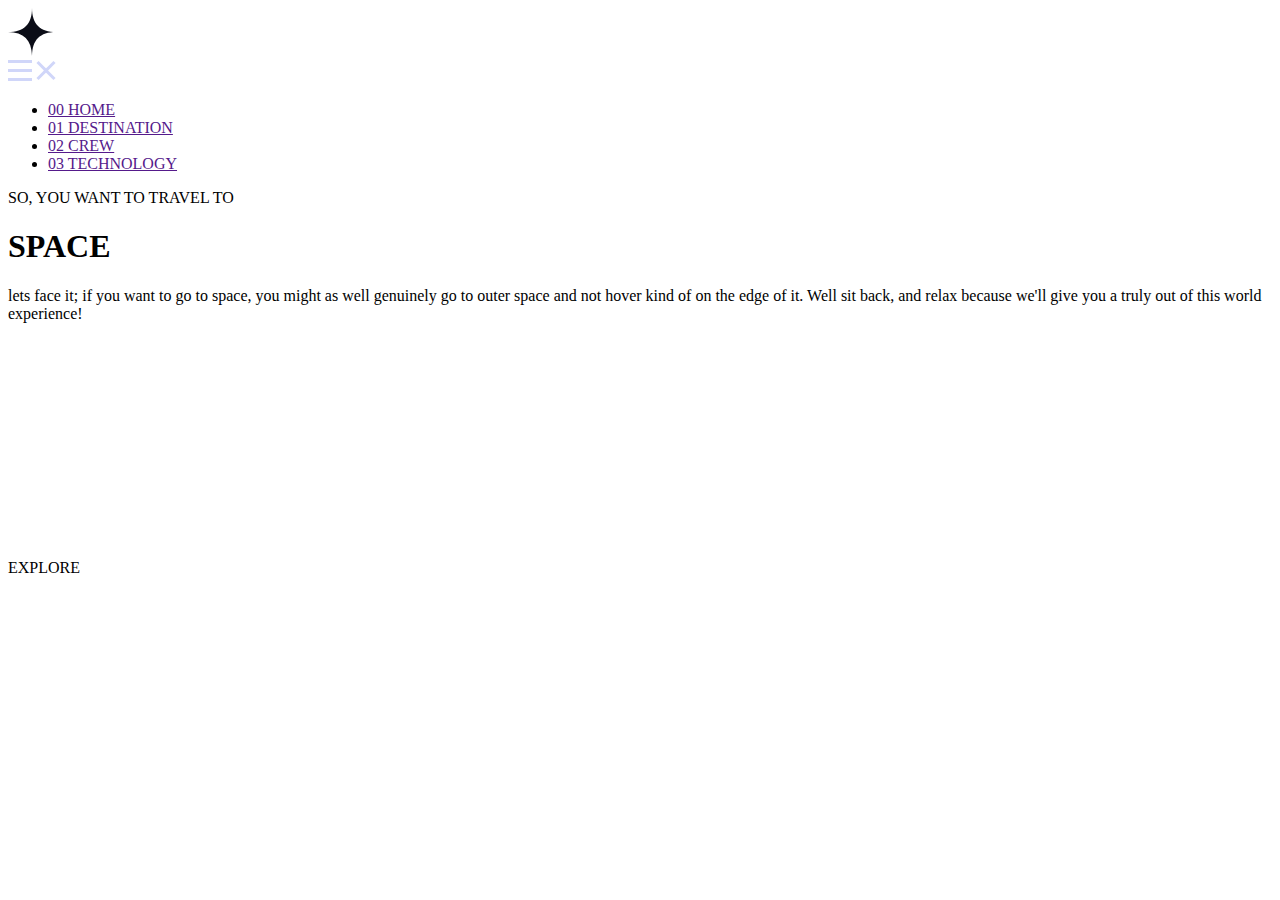
==== index.html @ 2e4e40a7 "First commit: first page for the mobile view" ====
<!DOCTYPE html>
<html lang="en">
  <head>
    <meta charset="UTF-8" />
    <meta name="viewport" content="width=device-width, initial-scale=1.0" />
    <title>Space Tourism Website</title>
    <link rel="stylesheet" href="/css/styles.css" />
    <link rel="preconnect" href="https://fonts.googleapis.com" />
  </head>
  <body>
    <header>
      <svg id="svg1" xmlns="http://www.w3.org/2000/svg" width="48" height="48">
        <g fill="none" fill-rule="evenodd">
          <circle cx="24" cy="24" r="24" fill="#FFF" />
          <path
            fill="#0B0D17"
            d="M24 0c0 16-8 24-24 24 15.718.114 23.718 8.114 24 24 0-16 8-24 24-24-16 0-24-8-24-24z"
          />
        </g>
      </svg>
      <nav id="nav">
        <svg
          class="hamburger-menu"
          xmlns="http://www.w3.org/2000/svg"
          width="24"
          height="21"
        >
          <g fill="#D0D6F9" fill-rule="evenodd">
            <path d="M0 0h24v3H0zM0 9h24v3H0zM0 18h24v3H0z" />
          </g>
        </svg>
        <svg
          class="hamburger-menu-closed"
          xmlns="http://www.w3.org/2000/svg"
          width="20"
          height="21"
        >
          <g fill="#D0D6F9" fill-rule="evenodd">
            <path d="M2.575.954l16.97 16.97-2.12 2.122L.455 3.076z" />
            <path d="M.454 17.925L17.424.955l2.122 2.12-16.97 16.97z" />
          </g>
        </svg>

        <ul id="ul">
          <li class="li">
            <a class="anchor" href="">00 HOME</a>
          </li>
          <li class="li">
            <a class="anchor" href="">01 DESTINATION</a>
          </li>
          <li class="li">
            <a class="anchor" href="">02 CREW</a>
          </li>
          <li class="li">
            <a class="anchor" href="">03 TECHNOLOGY</a>
          </li>
        </ul>
      </nav>
    </header>
    <main id="main">
      <p class="para1">SO, YOU WANT TO TRAVEL TO</p>
      <h1 id="header1">SPACE</h1>
      <p class="para2">
        lets face it; if you want to go to space, you might as well genuinely go
        to outer space and not hover kind of on the edge of it. Well sit back,
        and relax because we'll give you a truly out of this world experience!
      </p>
      <div class="explore-wrapper">
      <svg class="explore-svg"
        xmlns="http://www.w3.org/2000/svg"
        width="200"
        height="200"
        viewBox="0 0 150 150"
        fill="none"
      >
        <circle cx="75" cy="75" r="75" fill="white" />
      </svg>
      <P id="explore-text">EXPLORE</P>
    </div>
    </main>
    <script src="js/script.js"></script>
  </body>
</html>
---- css/styles.css ----
*{
    box-sizing: border-box;
}

@media (min-width:320px) and (max-width:425px){
html,body{
    overflow-x: hidden;
    margin: 0;
    padding: 0;
    width: 100%;
    height: 100%;
    background-image: url(/starter-code/assets/home/background-home-mobile.jpg);
    background-repeat: no-repeat;
    background-size:cover;
    position: relative;
}


#svg1{
   position: absolute;
   left: 20px;
   top: 20px;

}

#nav{
    position: absolute;
    left: 30%;
    
    /* background: rgba(255, 255, 255, 0.04);
    backdrop-filter: blur(40.774227142333984px);
   
    min-height: 110%;
    height: auto;
    width: 100%;
    z-index: 10;
     */
}

.hamburger-menu{
    position: relative;
    left: 95%;
    top: 25px;
    display: block;
}

.inactive{
    display:none ;
}

.hamburger-menu-closed{
    position: absolute;
    left: 60%;
    top: 20px;
   display: none;
}



 #ul{
    display: grid;
    grid-template-rows: repeat(4,70px);
    visibility: hidden;
    position: relative;
    top: 100px;
 }

 .li{
    list-style-type: none;
    
 }
 .anchor{
    color: white;
    text-decoration: none;
    font-size: 16px;
   
 }

 #main{
    display: flex;
    flex-direction: column;
    justify-content:center ;
    align-items: center;
    position: relative;
    top: 70px;
    
 }

.para1{
    color: white;
    font-size: 20px;
    text-align: center;
    font-family: 'Barlow Condensed', sans-serif;
    font-weight: lighter;
    /* position: relative;
    left: -15px; */
}

#header1{
    color: white;
    text-align: center;
    font-size: 80px;
    font-family: 'Bellefair';
    font-weight: lighter;
    /* position: relative;
    left: -15px; */
}

.para2{
    color: white;
    font-size: 14px;
    text-align: center;
    width: 80%;
    font-family: 'Barlow Condensed', sans-serif;
    font-weight: lighter;
    /* position: relative;
    left: 20px; */
}

.explore-wrapper{
    display: flex;
    justify-content: center;
    align-items: center;
    margin: 20px;
    padding: 20px;
    position: relative;
    left: 15%;
    top: 20px;
}
#explore-text{
    font-size: 25px;
    position: relative;
    right: 160px;
    font-family: 'Barlow Condensed', sans-serif;
}

}
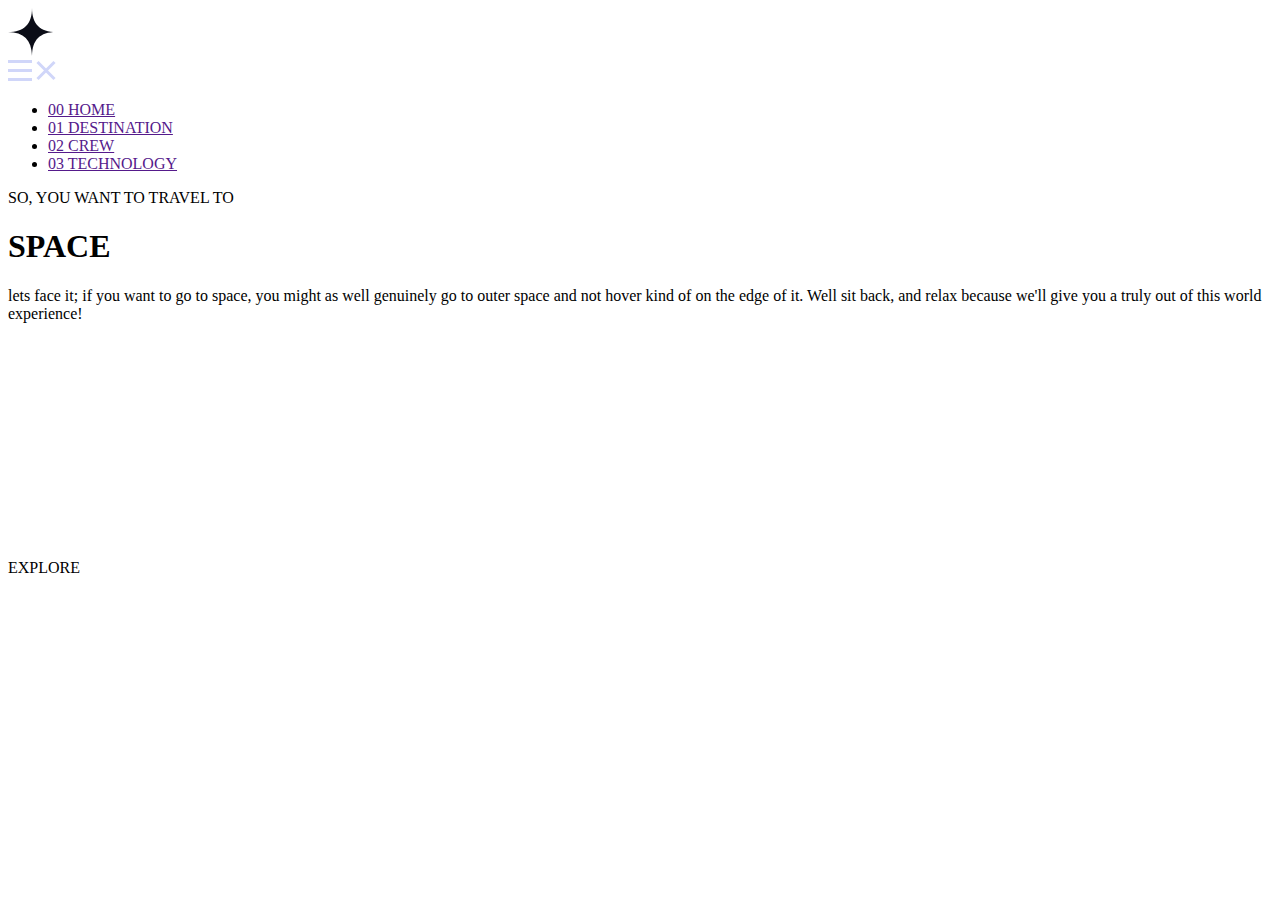
==== commit f0ed57b4: "second" ====
--- a/index.html
+++ b/index.html
@@ -4,7 +4,7 @@
     <meta charset="UTF-8" />
     <meta name="viewport" content="width=device-width, initial-scale=1.0" />
     <title>Space Tourism Website</title>
-    <link rel="stylesheet" href="/css/styles.css" />
+    <link rel="stylesheet" href="css/styles.css" />
     <link rel="preconnect" href="https://fonts.googleapis.com" />
   </head>
   <body>
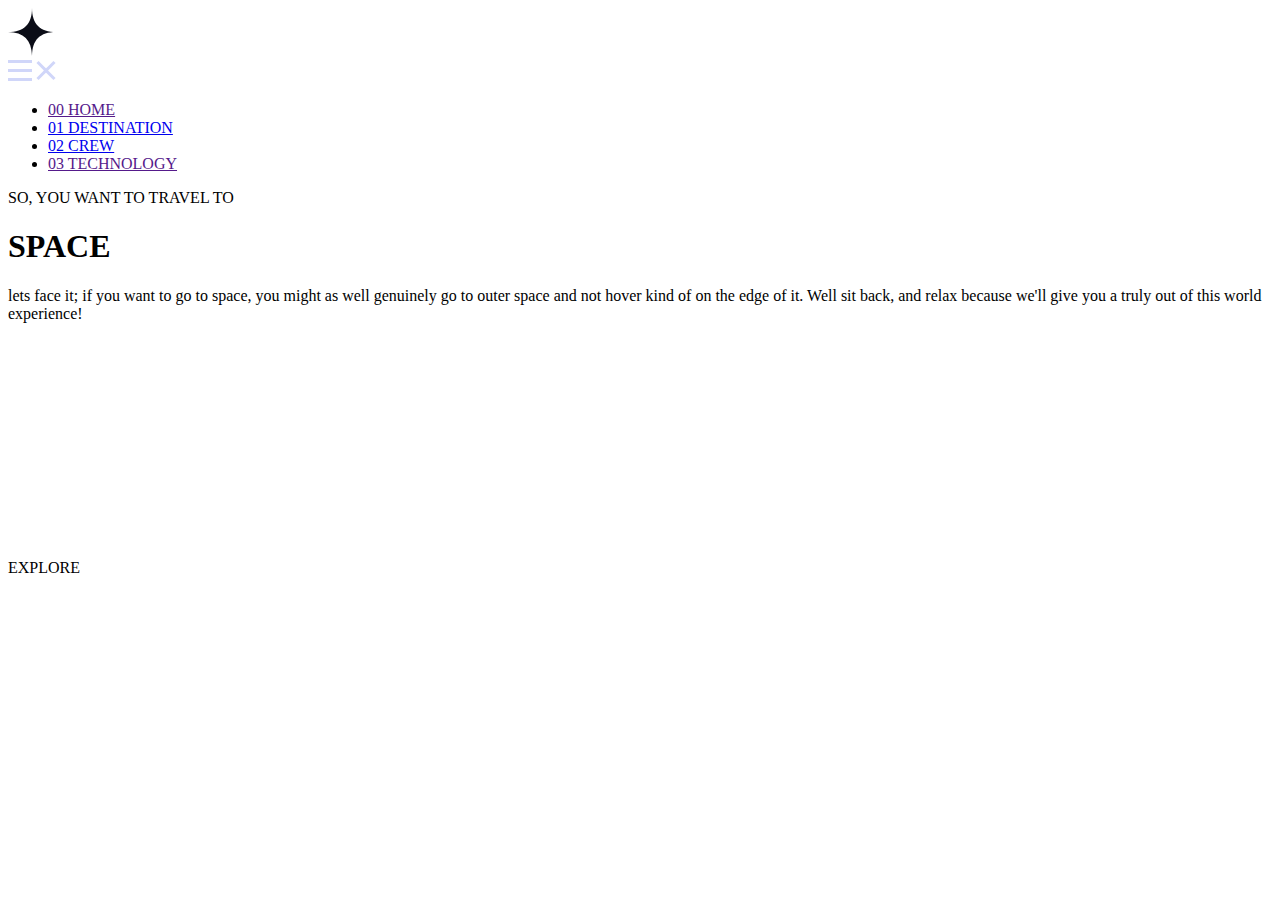
==== commit d21b67e0: "the crew mobile page with new html css and js files" ====
--- a/index.html
+++ b/index.html
@@ -4,7 +4,7 @@
     <meta charset="UTF-8" />
     <meta name="viewport" content="width=device-width, initial-scale=1.0" />
     <title>Space Tourism Website</title>
-    <link rel="stylesheet" href="css/styles.css" />
+    <link rel="stylesheet" href="/css/styles.css" />
     <link rel="preconnect" href="https://fonts.googleapis.com" />
   </head>
   <body>
@@ -46,10 +46,10 @@
             <a class="anchor" href="">00 HOME</a>
           </li>
           <li class="li">
-            <a class="anchor" href="">01 DESTINATION</a>
+            <a class="anchor" href="index2.html">01 DESTINATION</a>
           </li>
           <li class="li">
-            <a class="anchor" href="">02 CREW</a>
+            <a class="anchor" href="crew.html">02 CREW</a>
           </li>
           <li class="li">
             <a class="anchor" href="">03 TECHNOLOGY</a>
@@ -66,17 +66,18 @@
         and relax because we'll give you a truly out of this world experience!
       </p>
       <div class="explore-wrapper">
-      <svg class="explore-svg"
-        xmlns="http://www.w3.org/2000/svg"
-        width="200"
-        height="200"
-        viewBox="0 0 150 150"
-        fill="none"
-      >
-        <circle cx="75" cy="75" r="75" fill="white" />
-      </svg>
-      <P id="explore-text">EXPLORE</P>
-    </div>
+        <svg
+          class="explore-svg"
+          xmlns="http://www.w3.org/2000/svg"
+          width="200"
+          height="200"
+          viewBox="0 0 150 150"
+          fill="none"
+        >
+          <circle cx="75" cy="75" r="75" fill="white" />
+        </svg>
+        <p id="explore-text">EXPLORE</p>
+      </div>
     </main>
     <script src="js/script.js"></script>
   </body>
--- a/css/styles.css
+++ b/css/styles.css
@@ -1,9 +1,10 @@
-*{
-    box-sizing: border-box;
+* {
+  box-sizing: border-box;
 }
 
-@media (min-width:320px) and (max-width:425px){
-html,body{
+@media (min-width: 320px) and (max-width: 425px) {
+  html,
+  body {
     overflow-x: hidden;
     margin: 0;
     padding: 0;
@@ -11,22 +12,20 @@
     height: 100%;
     background-image: url(/starter-code/assets/home/background-home-mobile.jpg);
     background-repeat: no-repeat;
-    background-size:cover;
+    background-size: cover;
     position: relative;
-}
+  }
 
+  #svg1 {
+    position: absolute;
+    left: 20px;
+    top: 20px;
+  }
 
-#svg1{
-   position: absolute;
-   left: 20px;
-   top: 20px;
-
-}
-
-#nav{
+  #nav {
     position: absolute;
     left: 30%;
-    
+
     /* background: rgba(255, 255, 255, 0.04);
     backdrop-filter: blur(40.774227142333984px);
    
@@ -35,89 +34,80 @@
     width: 100%;
     z-index: 10;
      */
-}
+  }
 
-.hamburger-menu{
+  .hamburger-menu {
     position: relative;
-    left: 95%;
+    left: 100%;
     top: 25px;
     display: block;
-}
-
-.inactive{
-    display:none ;
-}
-
-.hamburger-menu-closed{
+  }
+  .hamburger-menu-closed {
     position: absolute;
     left: 60%;
     top: 20px;
-   display: none;
-}
+    display: none;
+  }
 
-
-
- #ul{
+  #ul {
     display: grid;
-    grid-template-rows: repeat(4,70px);
+    grid-template-rows: repeat(4, 70px);
     visibility: hidden;
     position: relative;
     top: 100px;
- }
+  }
 
- .li{
+  .li {
     list-style-type: none;
-    
- }
- .anchor{
+  }
+  .anchor {
     color: white;
     text-decoration: none;
     font-size: 16px;
-   
- }
+  }
 
- #main{
+  #main {
     display: flex;
     flex-direction: column;
-    justify-content:center ;
+    justify-content: center;
     align-items: center;
     position: relative;
     top: 70px;
-    
- }
+  }
 
-.para1{
+  .para1 {
     color: white;
     font-size: 20px;
     text-align: center;
-    font-family: 'Barlow Condensed', sans-serif;
+    font-family: "Barlow Condensed", sans-serif;
+    font-weight: lighter;
+    letter-spacing: 2.7px;
+    /* position: relative;
+    left: -15px; */
+  }
+
+  #header1 {
+    color: white;
+    text-align: center;
+    font-size: 80px;
+    font-family: "Bellefair";
     font-weight: lighter;
     /* position: relative;
     left: -15px; */
-}
+  }
 
-#header1{
-    color: white;
-    text-align: center;
-    font-size: 80px;
-    font-family: 'Bellefair';
-    font-weight: lighter;
-    /* position: relative;
-    left: -15px; */
-}
-
-.para2{
+  .para2 {
     color: white;
     font-size: 14px;
     text-align: center;
     width: 80%;
-    font-family: 'Barlow Condensed', sans-serif;
+    font-family: "Barlow Condensed", sans-serif;
     font-weight: lighter;
     /* position: relative;
     left: 20px; */
-}
+  }
 
-.explore-wrapper{
+  .explore-wrapper {
     display: flex;
     justify-content: center;
     align-items: center;
@@ -126,12 +116,11 @@
     position: relative;
     left: 15%;
     top: 20px;
-}
-#explore-text{
+  }
+  #explore-text {
     font-size: 25px;
     position: relative;
     right: 160px;
-    font-family: 'Barlow Condensed', sans-serif;
+    font-family: "Barlow Condensed", sans-serif;
+  }
 }
-
-}
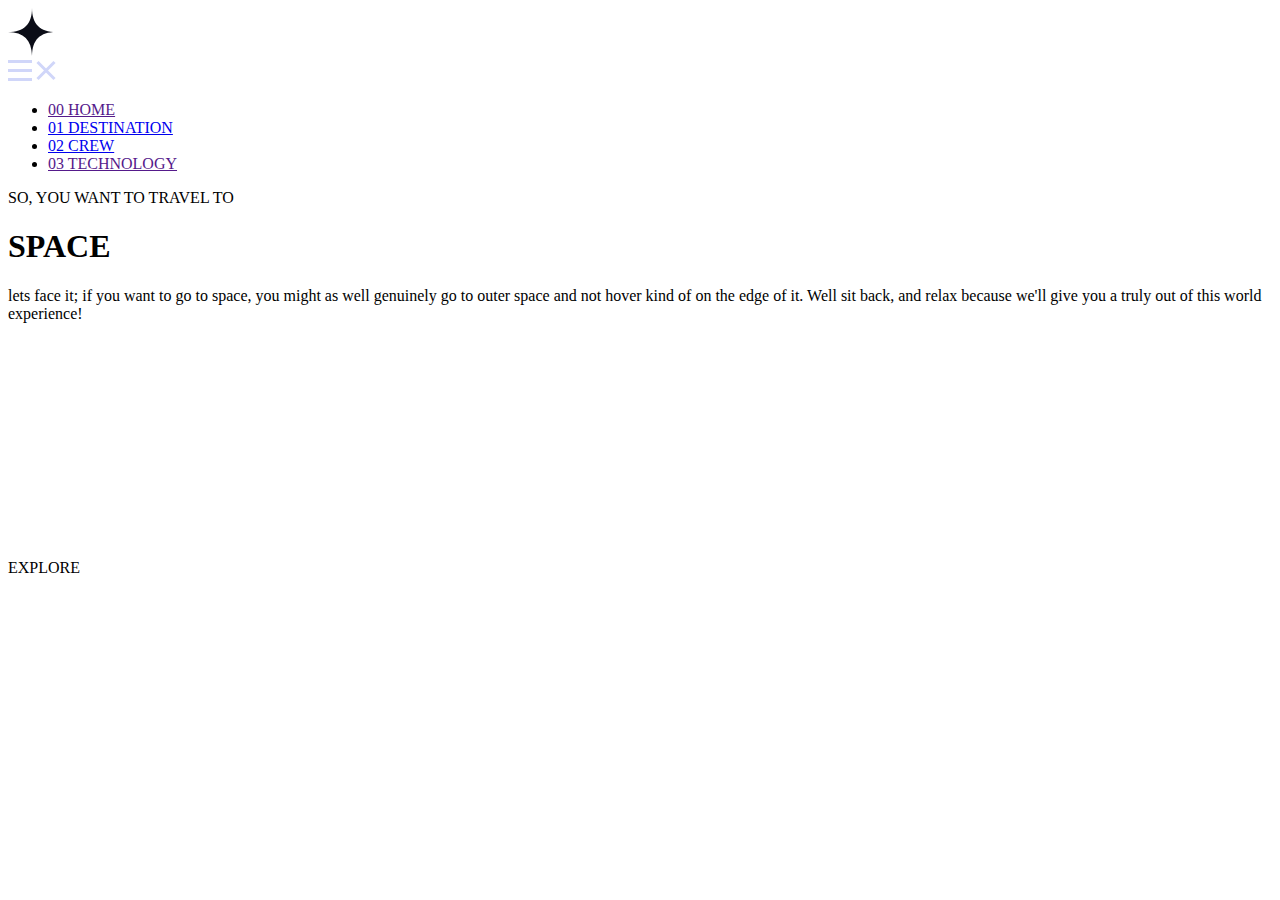
==== commit 4d9e7852: "a commit to see if the css files work" ====
--- a/index.html
+++ b/index.html
@@ -4,7 +4,7 @@
     <meta charset="UTF-8" />
     <meta name="viewport" content="width=device-width, initial-scale=1.0" />
     <title>Space Tourism Website</title>
-    <link rel="stylesheet" href="/css/styles.css" />
+    <link rel="stylesheet" href="css/styles.css" />
     <link rel="preconnect" href="https://fonts.googleapis.com" />
   </head>
   <body>
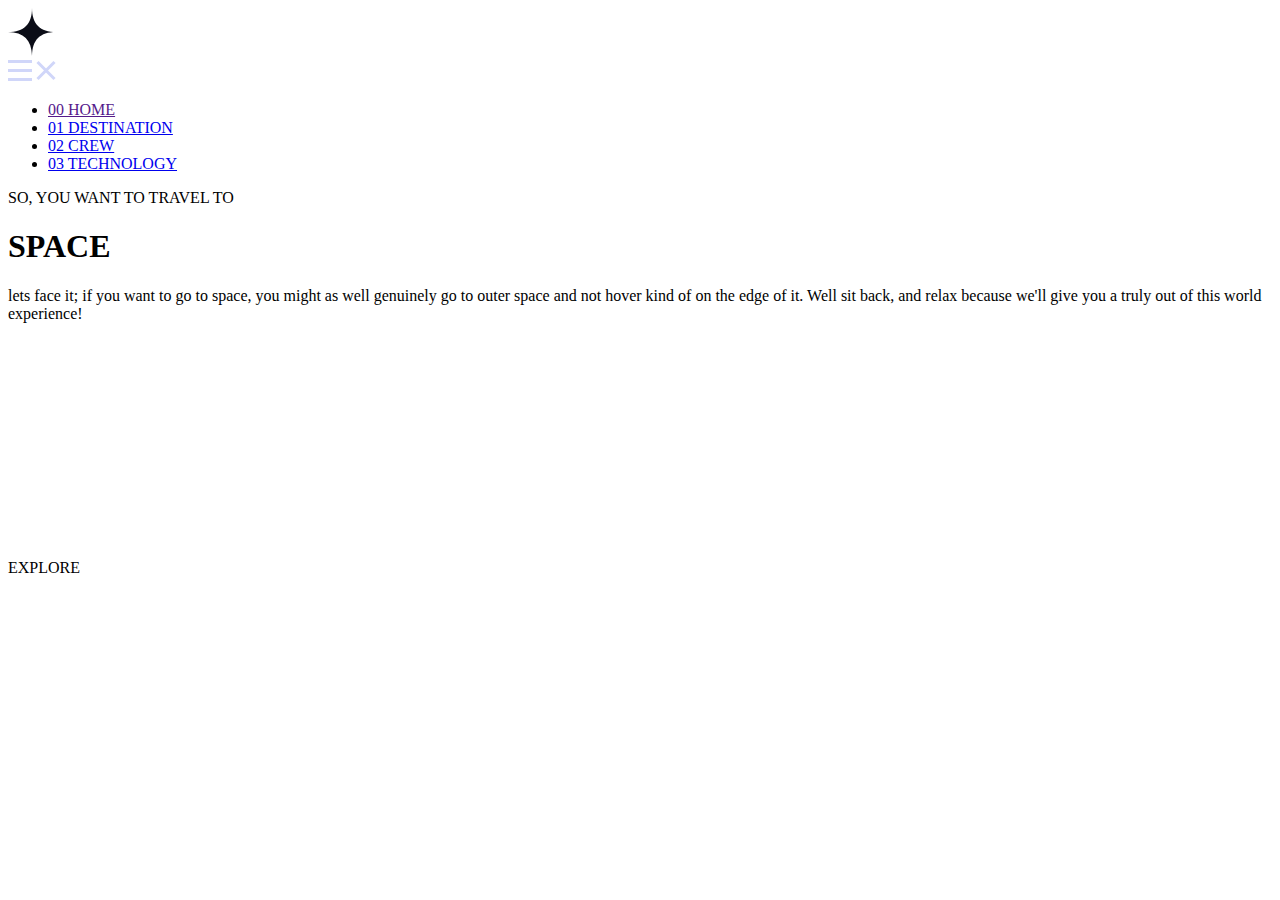
==== commit 4755e0f6: "commit for the new technology part of the project" ====
--- a/index.html
+++ b/index.html
@@ -52,7 +52,7 @@
             <a class="anchor" href="crew.html">02 CREW</a>
           </li>
           <li class="li">
-            <a class="anchor" href="">03 TECHNOLOGY</a>
+            <a class="anchor" href="technology.html">03 TECHNOLOGY</a>
           </li>
         </ul>
       </nav>
--- a/css/styles.css
+++ b/css/styles.css
@@ -10,7 +10,7 @@
     padding: 0;
     width: 100%;
     height: 100%;
-    background-image: url(/starter-code/assets/home/background-home-mobile.jpg);
+    background-image: url('../starter-code/assets/home/background-home-mobile.jpg');
     background-repeat: no-repeat;
     background-size: cover;
     position: relative;
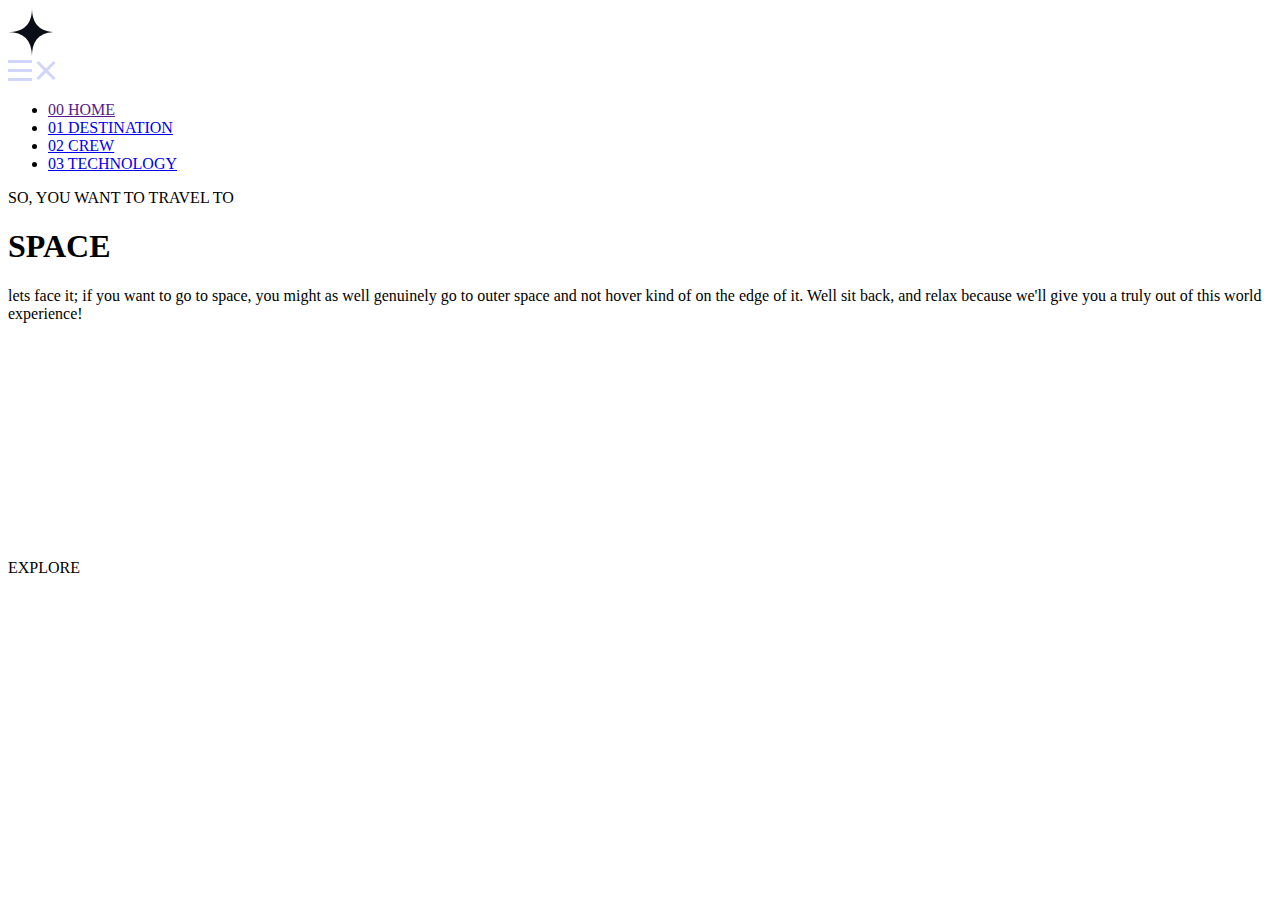
==== commit 37ce281c: "started the tablet view of the website" ====
--- a/index.html
+++ b/index.html
@@ -43,16 +43,25 @@
 
         <ul id="ul">
           <li class="li">
-            <a class="anchor" href="">00 HOME</a>
+            <a class="anchor" href=""
+              ><span class="invisible-numbers">00</span>
+              <span id="home-link">HOME</span></a
+            >
           </li>
           <li class="li">
-            <a class="anchor" href="index2.html">01 DESTINATION</a>
+            <a class="anchor" href="index2.html"
+              ><span class="invisible-numbers">01</span> DESTINATION</a
+            >
           </li>
           <li class="li">
-            <a class="anchor" href="crew.html">02 CREW</a>
+            <a class="anchor" href="crew.html"
+              ><span class="invisible-numbers">02</span> CREW</a
+            >
           </li>
           <li class="li">
-            <a class="anchor" href="technology.html">03 TECHNOLOGY</a>
+            <a class="anchor" href="technology.html"
+              ><span class="invisible-numbers">03</span> TECHNOLOGY</a
+            >
           </li>
         </ul>
       </nav>
--- a/css/styles.css
+++ b/css/styles.css
@@ -124,3 +124,134 @@
     font-family: "Barlow Condensed", sans-serif;
   }
 }
+@media (min-width: 768px) and (max-width: 1000px) {
+  html,
+  body {
+    overflow-x: hidden;
+    margin: 0;
+    padding: 0;
+    width: 100%;
+    height: 100%;
+    background-image: url('../starter-code/assets/home/background-home-tablet.jpg');
+    background-repeat: no-repeat;
+    background-size: cover;
+    position: relative;
+  }
+
+  #svg1 {
+    position: absolute;
+    left: 20px;
+    top: 20px;
+  }
+
+  #nav {
+    background: rgba(255, 255, 255, 0.04);
+    backdrop-filter: blur(50.774227142333984px);
+    height: auto;
+    min-height:5%;
+    width: 65%;
+    z-index: 10;
+    position: absolute;
+    left: 35%;
+    
+  }
+
+  .hamburger-menu {
+    position: relative;
+    left: 100%;
+    top: 25px;
+    display: none;
+  }
+  .hamburger-menu-closed {
+    position: absolute;
+    left: 60%;
+    top: 20px;
+    display: none;
+  }
+
+  .invisible-numbers{
+    display: none;
+  }
+  #ul {
+    display: flex;
+   flex-direction: row  ;
+    visibility: visible;
+  }
+
+  .li {
+    list-style-type: none;
+    font-family: "Barlow Condensed", sans-serif;
+    font-weight: lighter;
+    font-size: 20px;
+    padding: 1em;
+
+  }
+  .anchor {
+    color: white;
+    text-decoration: none;
+    font-size: 12px;
+  }
+.anchor:hover{
+  border-bottom: 1px solid white;
+}
+
+#home-link{
+  padding-bottom: 35px;
+  border-bottom: 2px solid white;
+}
+  #main {
+    display: flex;
+    flex-direction: column;
+    justify-content: center;
+    align-items: center;
+    margin-top: 10em;
+  }
+
+  .para1 {
+    color: white;
+    font-size: 14px;
+    text-align: center;
+    font-family: "Barlow Condensed", sans-serif;
+    font-weight: lighter;
+    letter-spacing: 2.7px;
+   
+  }
+
+  #header1 {
+    color: white;
+    text-align: center;
+    font-size: 8em;
+    font-family: "Barlow Condensed", sans-serif;
+    font-weight: lighter;
+    margin: 0 auto;
+  }
+
+  .para2 {
+    color: white;
+    font-size: 15px;
+    text-align: center;
+    width: 50%;
+    font-family: "Barlow Condensed", sans-serif;
+    font-weight: lighter;
+    
+  }
+
+  .explore-wrapper {
+    display: flex;
+    justify-content: center;
+    align-items: center;
+    margin: 20px;
+    padding: 20px;
+    position: relative;
+    left: 7%;
+    top: 30px;
+  }
+  #explore-text {
+    font-size: 25px;
+    position: relative;
+    right: 160px;
+    font-family: "Barlow Condensed", sans-serif;
+}
+
+
+}
